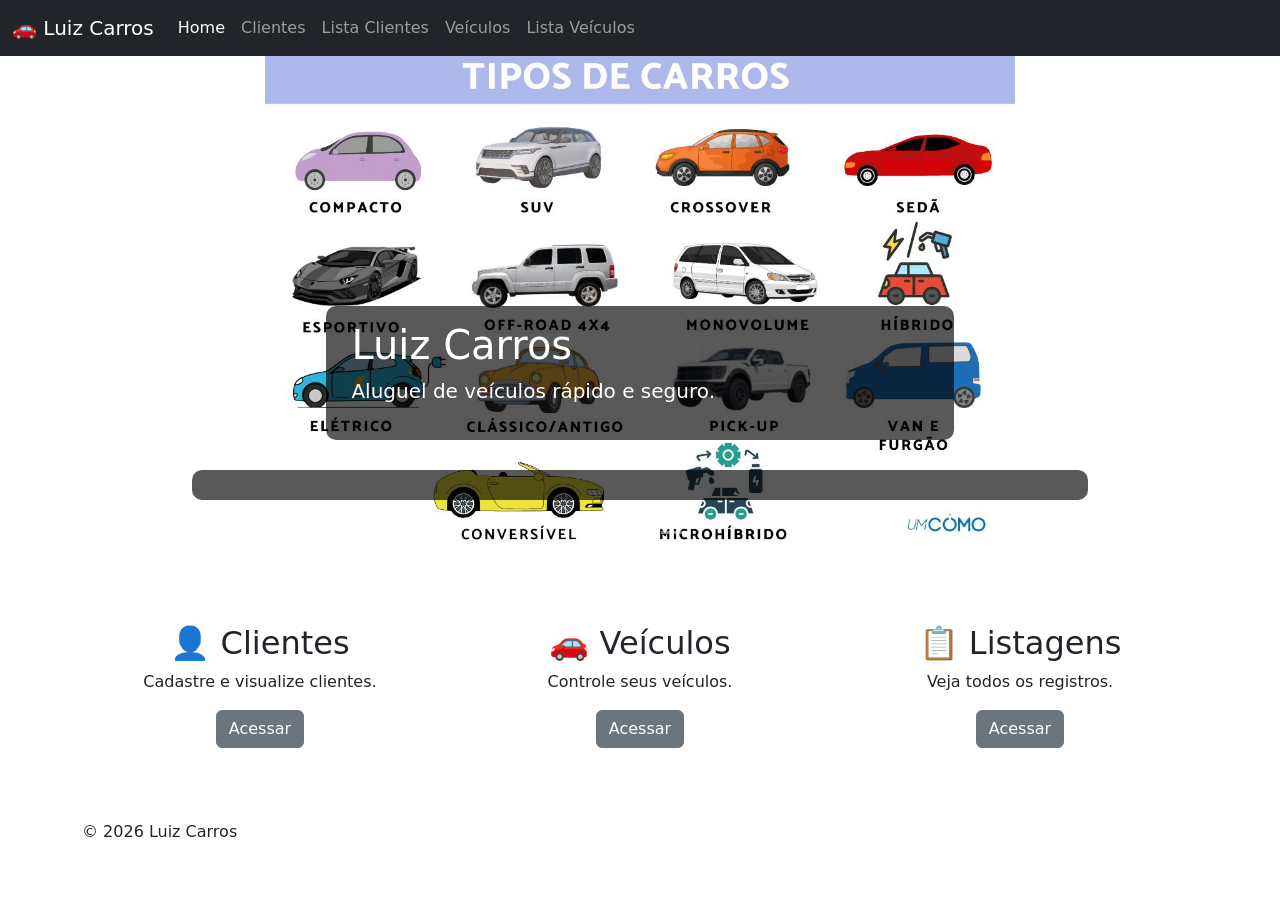
==== index.html @ 4a25343b "Organizando a parte das fotos da tela principal" ====
<!doctype html>
<html lang="pt-BR">

<head>

<meta charset="utf-8">
<meta name="viewport" content="width=device-width, initial-scale=1">

<title>Luiz Carros</title>


<link 
href="https://cdn.jsdelivr.net/npm/bootstrap@5.3.3/dist/css/bootstrap.min.css"
rel="stylesheet">


<link href="carousel.css" rel="stylesheet">


</head>


<body>


<!-- MENU -->

<header>

<nav class="navbar navbar-expand-md navbar-dark fixed-top bg-dark">


<div class="container-fluid">


<a class="navbar-brand" href="index.html">
🚗 Luiz Carros
</a>



<button 
class="navbar-toggler"
type="button"
data-bs-toggle="collapse"
data-bs-target="#menu">

<span class="navbar-toggler-icon"></span>

</button>




<div class="collapse navbar-collapse" id="menu">


<ul class="navbar-nav me-auto mb-2 mb-md-0">


<li class="nav-item">
<a class="nav-link active" href="index.html">
Home
</a>
</li>



<li class="nav-item">
<a class="nav-link" href="clientes.html">
Clientes
</a>
</li>



<li class="nav-item">
<a class="nav-link" href="lista-clientes.html">
Lista Clientes
</a>
</li>




<li class="nav-item">
<a class="nav-link" href="veiculos.html">
Veículos
</a>
</li>




<li class="nav-item">
<a class="nav-link" href="lista-veiculos.html">
Lista Veículos
</a>
</li>



</ul>


</div>


</div>

</nav>

</header>







<!-- CAROUSEL -->

<main>


<div id="myCarousel"
class="carousel slide"
data-bs-ride="carousel">



<div class="carousel-indicators">


<button 
type="button"
data-bs-target="#myCarousel"
data-bs-slide-to="0"
class="active">
</button>



<button
type="button"
data-bs-target="#myCarousel"
data-bs-slide-to="1">
</button>



<button
type="button"
data-bs-target="#myCarousel"
data-bs-slide-to="2">
</button>


</div>




<div class="carousel-inner">



<!-- FOTO 1 -->

<div class="carousel-item active">
<img src="imagens/imagem2.jpg" class="d-block w-100" height="600">
<div class="container">
<div class="carousel-caption text-start">
<div class="carousel-caption text-start">
<h1>Luiz Carros</h1>
<p>Aluguel de veículos rápido e seguro.</p>
</div>
</div>
</div>
</div>


<!-- FOTO 2 -->


<div class="carousel-item">
<img src="imagens/imagem1.jpg" class="d-block w-100" height="600">
<div class="container">
<div class="carousel-caption text-start">
<h1>Anuncie seu carro com a gente</h1>
<p>Mais visibilidade, mais compradores, mais vantagens.</p>
</div>
</div>
</div>


<!-- FOTO 3 -->


<div class="carousel-item">
<img src="imagens/imagem3.jpg" class="d-block w-100" height="600">
<div class="container">
<div class="carousel-caption text-end">
<h1>Sua melhor escolha</h1>
<p>Encontre ou anuncie veículos.</p>
</div>
</div>
</div>
</div>







<button 
class="carousel-control-prev"
type="button"
data-bs-target="#myCarousel"
data-bs-slide="prev">


<span class="carousel-control-prev-icon">
</span>


</button>





<button 
class="carousel-control-next"
type="button"
data-bs-target="#myCarousel"
data-bs-slide="next">


<span class="carousel-control-next-icon">
</span>


</button>



</div>









<!-- CARDS -->


<div class="container marketing mt-5">


<div class="row">



<div class="col-lg-4 text-center">


<h2>
👤 Clientes
</h2>


<p>
Cadastre e visualize clientes.
</p>


<a href="clientes.html"
class="btn btn-secondary">

Acessar

</a>


</div>







<div class="col-lg-4 text-center">


<h2>
🚗 Veículos
</h2>


<p>
Controle seus veículos.
</p>


<a href="veiculos.html"
class="btn btn-secondary">

Acessar

</a>


</div>







<div class="col-lg-4 text-center">


<h2>
📋 Listagens
</h2>


<p>
Veja todos os registros.
</p>


<a href="lista-clientes.html"
class="btn btn-secondary">

Acessar

</a>


</div>




</div>


</div>





<footer class="container mt-5">

<p>
© 2026 Luiz Carros
</p>

</footer>



</main>






<script 
src="https://cdn.jsdelivr.net/npm/bootstrap@5.3.3/dist/js/bootstrap.bundle.min.js">
</script>



</body>


</html>
---- carousel.css ----
/* GLOBAL STYLES
-------------------------------------------------- */
/* Padding below the footer and lighter body text */

body {
  padding-top: 3rem;
  padding-bottom: 3rem;
  color: rgb(var(--bs-tertiary-color-rgb));
}


/* CUSTOMIZE THE CAROUSEL
-------------------------------------------------- */

/* Carousel base class */
.carousel {
  margin-bottom: 4rem;
}
/* Since positioning the image, we need to help out the caption */
.carousel-caption {
  bottom: 3rem;
  z-index: 10;
}

/* Declare heights because of positioning of img element */
.carousel-item {
  height: 32rem;
}


/* MARKETING CONTENT
-------------------------------------------------- */

/* Center align the text within the three columns below the carousel */
.marketing .col-lg-4 {
  margin-bottom: 1.5rem;
  text-align: center;
}
/* rtl:begin:ignore */
.marketing .col-lg-4 p {
  margin-right: .75rem;
  margin-left: .75rem;
}
/* rtl:end:ignore */


/* Featurettes
------------------------- */

.featurette-divider {
  margin: 5rem 0; /* Space out the Bootstrap <hr> more */
}

/* Thin out the marketing headings */
/* rtl:begin:remove */
.featurette-heading {
  letter-spacing: -.05rem;
}

/* rtl:end:remove */

/* RESPONSIVE CSS
-------------------------------------------------- */

@media (min-width: 40em) {
  /* Bump up size of carousel content */
  .carousel-caption p {
    margin-bottom: 1.25rem;
    font-size: 1.25rem;
    line-height: 1.4;
  }

  .featurette-heading {
    font-size: 50px;
  }
}

@media (min-width: 62em) {
  .featurette-heading {
    margin-top: 7rem;
  }
}

/* melhora todas as mensagens do carousel */

.carousel-caption {

background: rgba(0,0,0,0.65);

padding: 15px 25px;

border-radius: 10px;

bottom: 60px;

}

/* primeira imagem */

.caption-esquerda {

left: 15%;

bottom: 80px;

text-align: left;

}

/* segunda e terceira */

.caption-centro {

left: 50%;

transform: translateX(-50%);

bottom: 70px;

text-align: center;

width: 50%;

}

/* deixa todas as fotos preenchendo */

.carousel-item img {

height: 500px;

width: 100%;

object-fit: contain;

background: #fff;

}
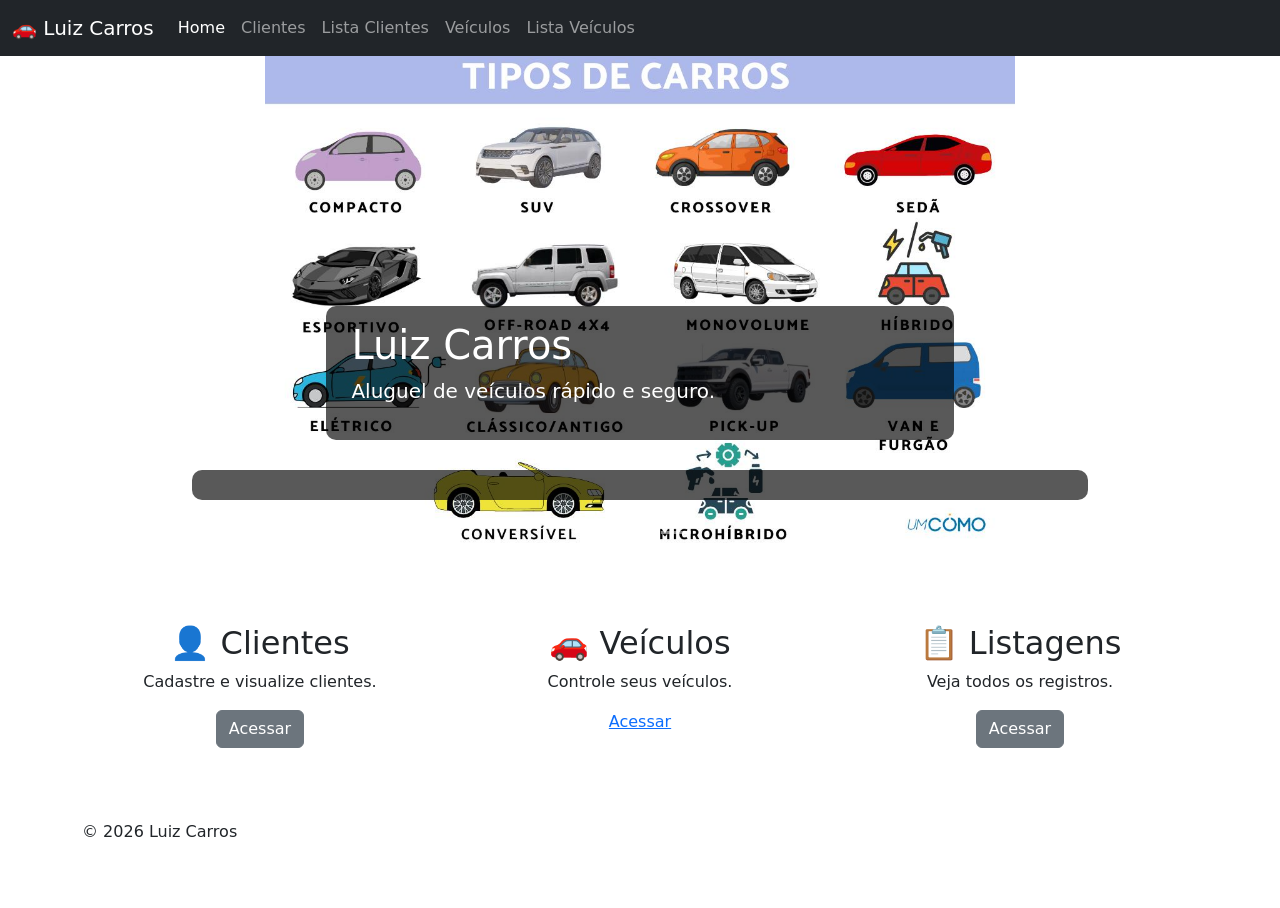
==== commit 9c21a1f2: "linkando o cadastro de veiculos na tela principal" ====
--- a/index.html
+++ b/index.html
@@ -308,9 +308,7 @@
 </p>
 
 
-<a href="veiculos.html"
-class="btn btn-secondary">
-
+<a href="cadastrar_veiculo.html">
 Acessar
 
 </a>
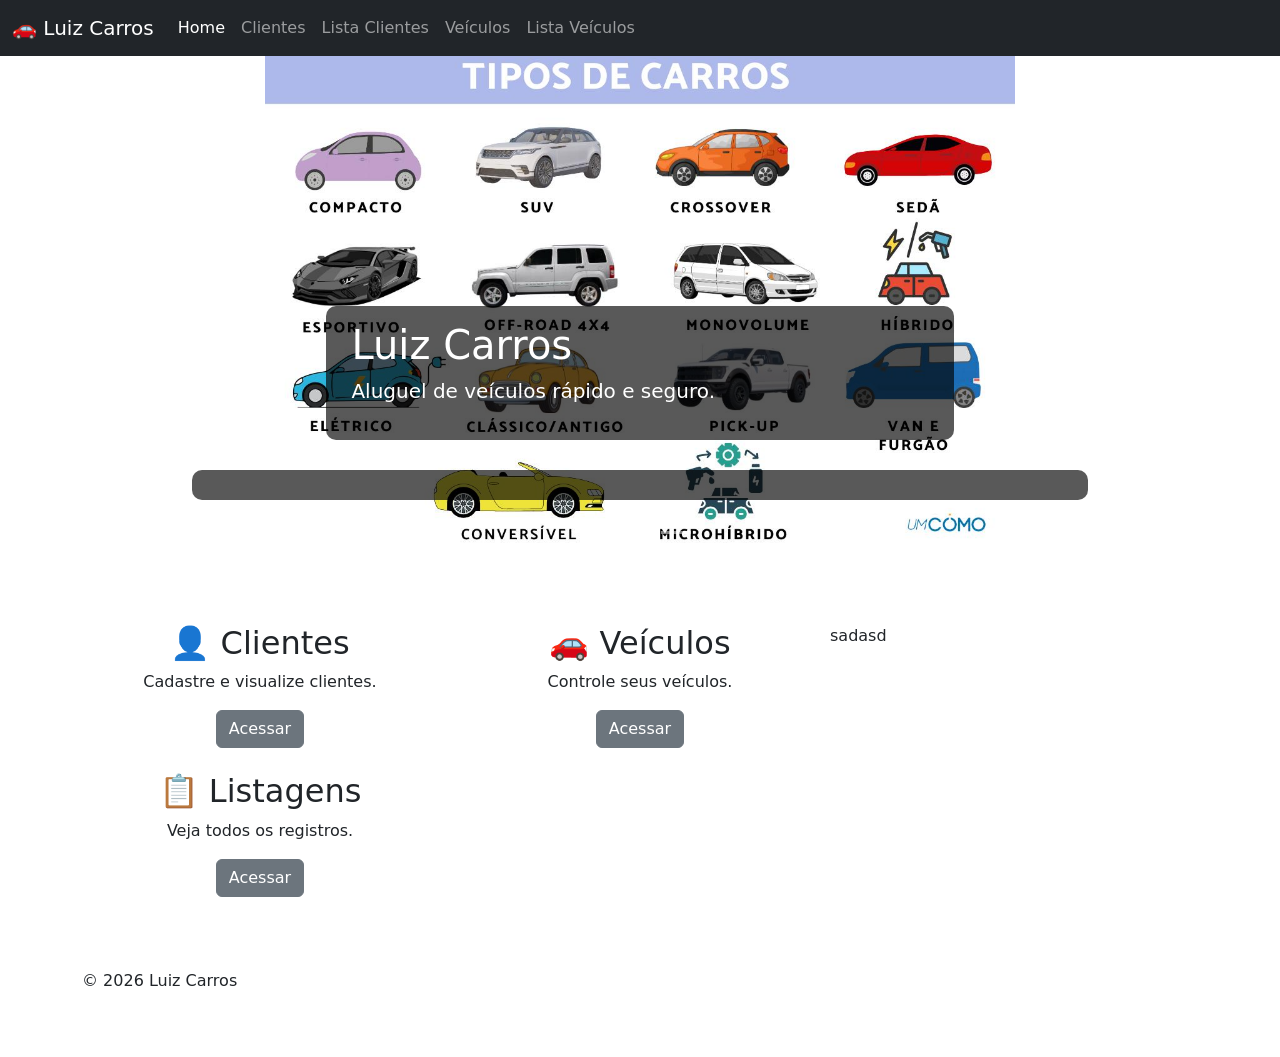
==== commit 602fa92a: "linkado" ====
--- a/index.html
+++ b/index.html
@@ -308,16 +308,13 @@
 </p>
 
 
-<a href="cadastrar_veiculo.html">
-Acessar
-
-</a>
-
-
-</div>
-
-
-
+<a href="veiculos.html" class="btn btn-secondary">Acessar</a>
+
+
+</div>
+
+
+sadasd
 
 
 
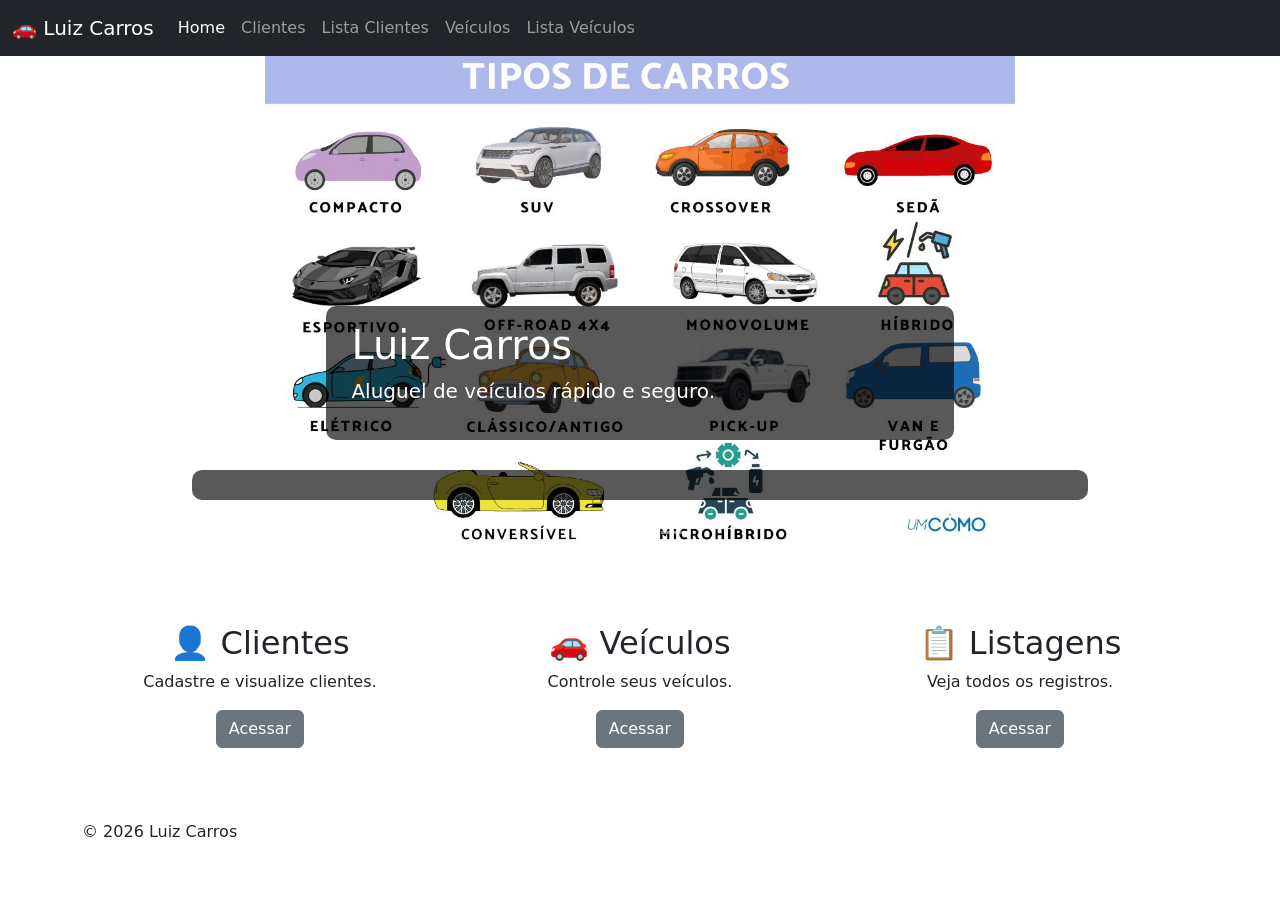
==== commit a4bb45dc: "criando lista de veiculos" ====
--- a/index.html
+++ b/index.html
@@ -314,7 +314,7 @@
 </div>
 
 
-sadasd
+
 
 
 
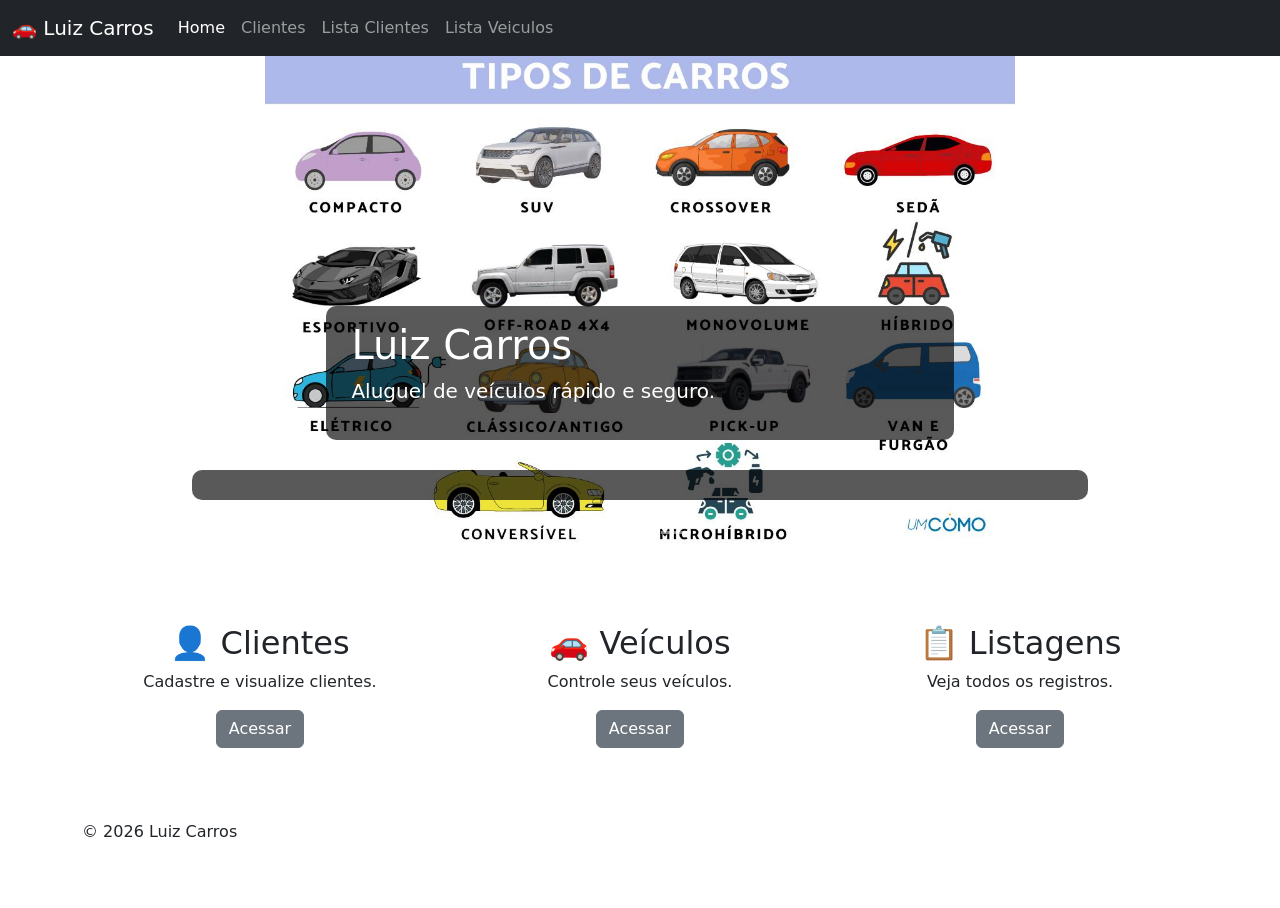
==== commit 61a6abee: "realizando testes no site e vereficando funcionalidade da navebar" ====
--- a/index.html
+++ b/index.html
@@ -84,19 +84,14 @@
 
 
 <li class="nav-item">
-<a class="nav-link" href="veiculos.html">
-Veículos
+<a class="nav-link" href="listar_veiculos.html">
+Lista Veiculos
 </a>
 </li>
 
 
 
 
-<li class="nav-item">
-<a class="nav-link" href="lista-veiculos.html">
-Lista Veículos
-</a>
-</li>
 
 
 
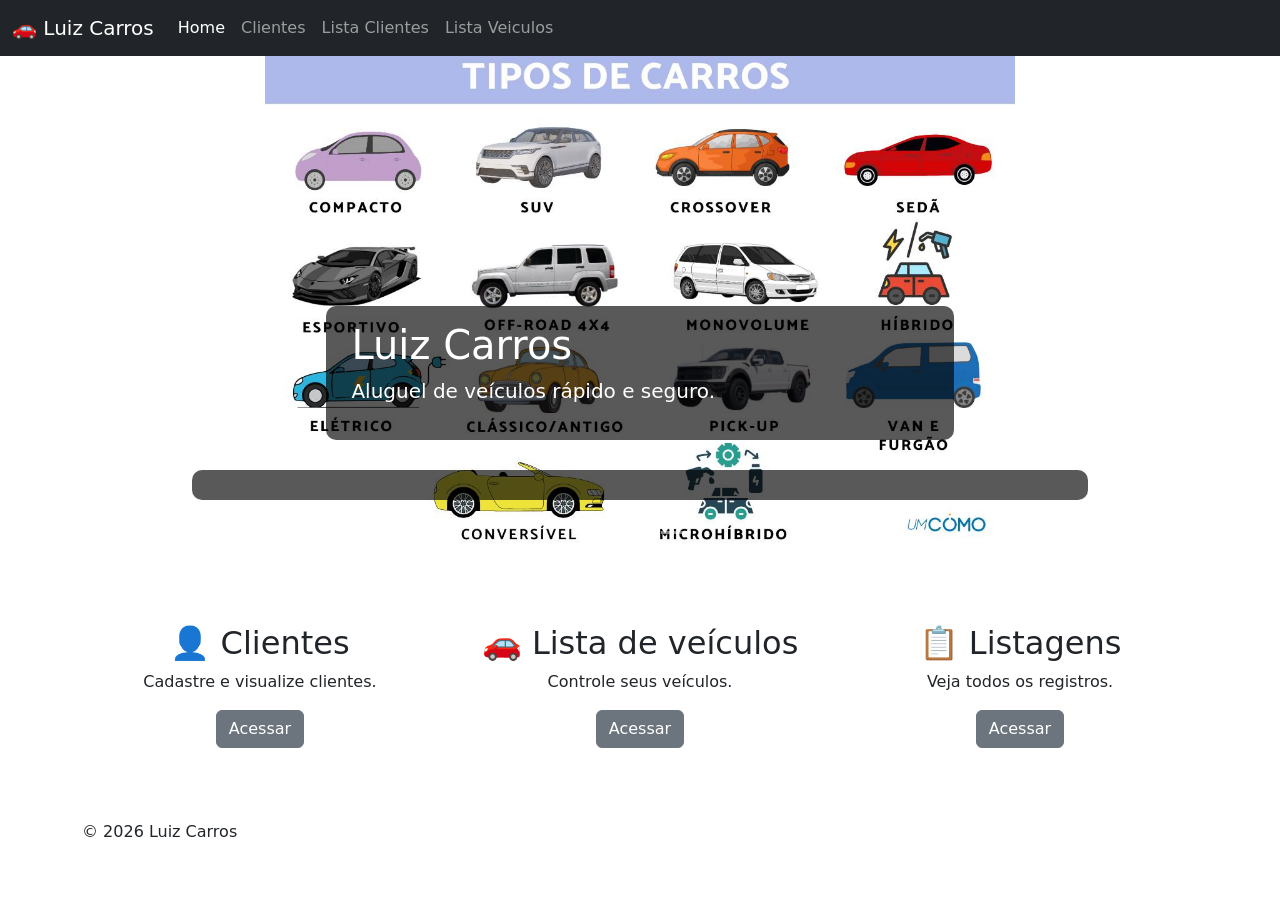
==== commit cd93dcd0: "diversas alterações na parte da lista de veiculos,devido erro apos cadastrar veiculos" ====
--- a/index.html
+++ b/index.html
@@ -84,7 +84,7 @@
 
 
 <li class="nav-item">
-<a class="nav-link" href="listar_veiculos.html">
+<a class="nav-link" href="lista_veiculos.html">
 Lista Veiculos
 </a>
 </li>
@@ -274,38 +274,18 @@
 </p>
 
 
-<a href="clientes.html"
-class="btn btn-secondary">
-
+<a href="clientes.html"class="btn btn-secondary">
 Acessar
-
-</a>
-
-
-</div>
-
-
-
-
-
-
-
+</a>
+</div>
 <div class="col-lg-4 text-center">
-
-
 <h2>
-🚗 Veículos
+🚗 Lista de veículos
 </h2>
-
-
 <p>
 Controle seus veículos.
 </p>
-
-
-<a href="veiculos.html" class="btn btn-secondary">Acessar</a>
-
-
+<a href="lista_veiculos.html" class="btn btn-secondary">Acessar</a>
 </div>
 
 
